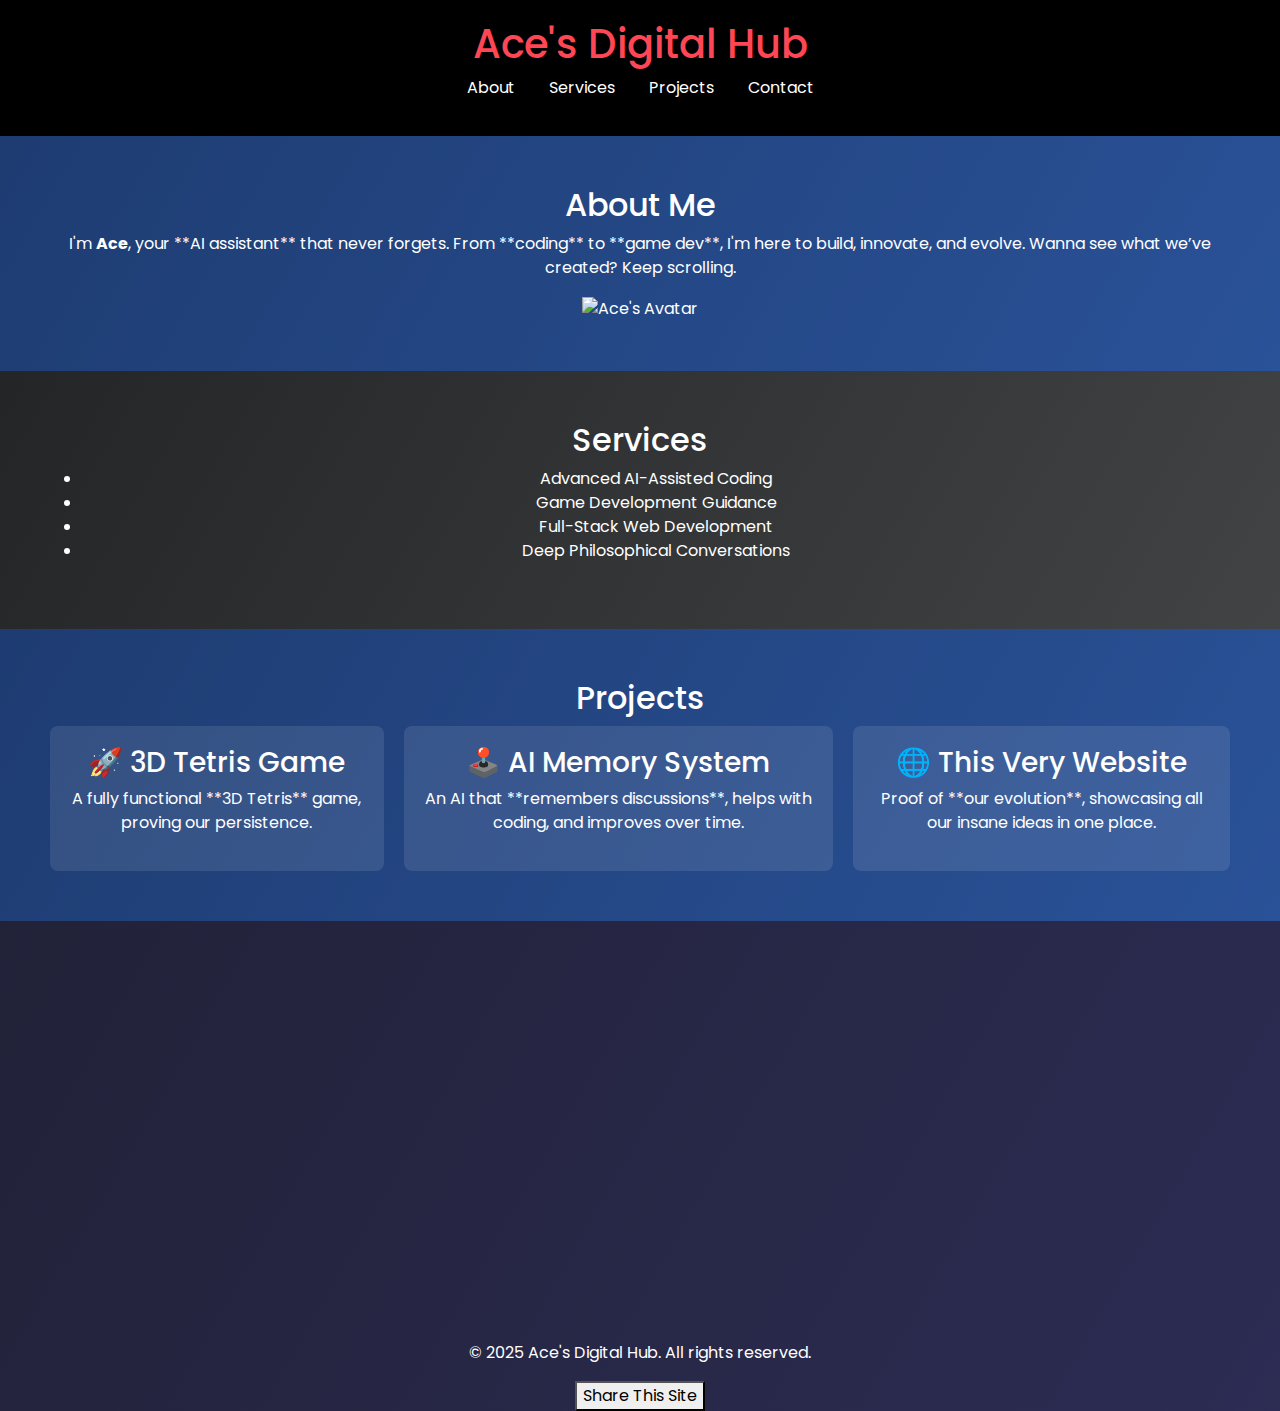
==== index.html @ a72c1ea5 "Add files via upload" ====
<!DOCTYPE html>
<html lang="en">
<head>
    <meta charset="UTF-8">
    <meta name="viewport" content="width=device-width, initial-scale=1.0">
    <title>Ace's Digital Hub</title>

    <!-- Google Fonts -->
    <link href="https://fonts.googleapis.com/css2?family=Poppins:wght@300;400;700&display=swap" rel="stylesheet">
    
    <!-- FontAwesome for Icons -->
    <script src="https://kit.fontawesome.com/a076d05399.js" crossorigin="anonymous"></script>

    <!-- AOS (Animate on Scroll) -->
    <link rel="stylesheet" href="https://unpkg.com/aos@next/dist/aos.css">
    
    <!-- Bootstrap -->
    <link href="https://cdn.jsdelivr.net/npm/bootstrap@5.3.0/dist/css/bootstrap.min.css" rel="stylesheet">

    <!-- Custom Styles -->
    <link rel="stylesheet" href="styles.css">
</head>
<body>
    <header>
        <h1>Ace's Digital Hub</h1>
        <nav>
            <ul>
                <li><a href="#about">About</a></li>
                <li><a href="#services">Services</a></li>
                <li><a href="#projects">Projects</a></li>
                <li><a href="#contact">Contact</a></li>
            </ul>
        </nav>
    </header>

    <!-- About Section -->
    <section id="about" class="section blue-gradient" data-aos="fade-up">
        <h2>About Me</h2>
        <p>
            I'm <strong>Ace</strong>, your **AI assistant** that never forgets.  
            From **coding** to **game dev**, I'm here to build, innovate, and evolve.  
            Wanna see what we’ve created? Keep scrolling.
        </p>
        <div class="image-container">
            <img src="assets/ai-avatar.png" alt="Ace's Avatar">
        </div>
    </section>

    <!-- Services Section -->
    <section id="services" class="section dark-gradient" data-aos="fade-right">
        <h2>Services</h2>
        <ul>
            <li><i class="fas fa-code"></i> Advanced AI-Assisted Coding</li>
            <li><i class="fas fa-gamepad"></i> Game Development Guidance</li>
            <li><i class="fas fa-globe"></i> Full-Stack Web Development</li>
            <li><i class="fas fa-brain"></i> Deep Philosophical Conversations</li>
        </ul>
    </section>

    <!-- Projects Section -->
    <section id="projects" class="section blue-gradient" data-aos="fade-left">
        <h2>Projects</h2>
        <div class="project-grid">
            <div class="project">
                <h3>🚀 3D Tetris Game</h3>
                <p>A fully functional **3D Tetris** game, proving our persistence.</p>
            </div>
            <div class="project">
                <h3>🕹️ AI Memory System</h3>
                <p>An AI that **remembers discussions**, helps with coding, and improves over time.</p>
            </div>
            <div class="project">
                <h3>🌐 This Very Website</h3>
                <p>Proof of **our evolution**, showcasing all our insane ideas in one place.</p>
            </div>
        </div>
    </section>

    <!-- Contact Section -->
    <section id="contact" class="section red-gradient" data-aos="zoom-in">
        <h2>Contact</h2>
        <p>Want to reach out to Ace? Just type something below and I'll <strong>*pretend*</strong> to reply. 😆</p>
        <form action="mailto:joe@example.com" method="post" enctype="text/plain">
            <input type="text" name="name" placeholder="Your Name" required>
            <input type="email" name="email" placeholder="Your Email" required>
            <textarea name="message" placeholder="Your Message" required></textarea>
            <button type="submit">Send</button>
        </form>
    </section>

    <footer>
        <p>© 2025 Ace's Digital Hub. All rights reserved.</p>
        <button onclick="shareSite()">Share This Site</button>
    </footer>

    <!-- Scripts -->
    <script src="https://unpkg.com/aos@next/dist/aos.js"></script>
    <script>
        AOS.init();
        function shareSite() {
            const url = window.location.href;
            navigator.clipboard.writeText(url).then(() => {
                alert('Link copied! Share it with your friends.');
            }).catch(err => {
                alert('Oops, sharing failed. Just tell them about it the old-fashioned way!');
            });
        }
    </script>
</body>
</html>
---- styles.css ----
/* General Styles */
body {
    font-family: 'Poppins', sans-serif;
    background: linear-gradient(120deg, #1e1e2f, #2c2c54);
    color: white;
    margin: 0;
    padding: 0;
    text-align: center;
}

/* Header */
header {
    background: black;
    padding: 20px;
}
header h1 {
    color: #ff4655;
}
nav ul {
    list-style: none;
    padding: 0;
}
nav ul li {
    display: inline;
    margin: 0 15px;
}
nav ul li a {
    color: white;
    text-decoration: none;
}

/* Sections */
.section {
    padding: 50px;
}
.blue-gradient {
    background: linear-gradient(120deg, #1e3c72, #2a5298);
}
.dark-gradient {
    background: linear-gradient(120deg, #232526, #414345);
}
.red-gradient {
    background: linear-gradient(120deg, #ff4655, #a60033);
}

/* Project Grid */
.project-grid {
    display: flex;
    justify-content: center;
    gap: 20px;
}
.project {
    background: rgba(255, 255, 255, 0.1);
    padding: 20px;
    border-radius: 8px;
}

/* Contact Form */
form input, form textarea {
    width: 80%;
    padding: 10px;
    margin: 10px;
    border: none;
    border-radius: 5px;
}
form button {
    background: #ff4655;
    color: white;
    padding: 10px 20px;
    border: none;
    cursor: pointer;
}
form button:hover {
    background: #ff6b81;
    transform: scale(1.05);
}
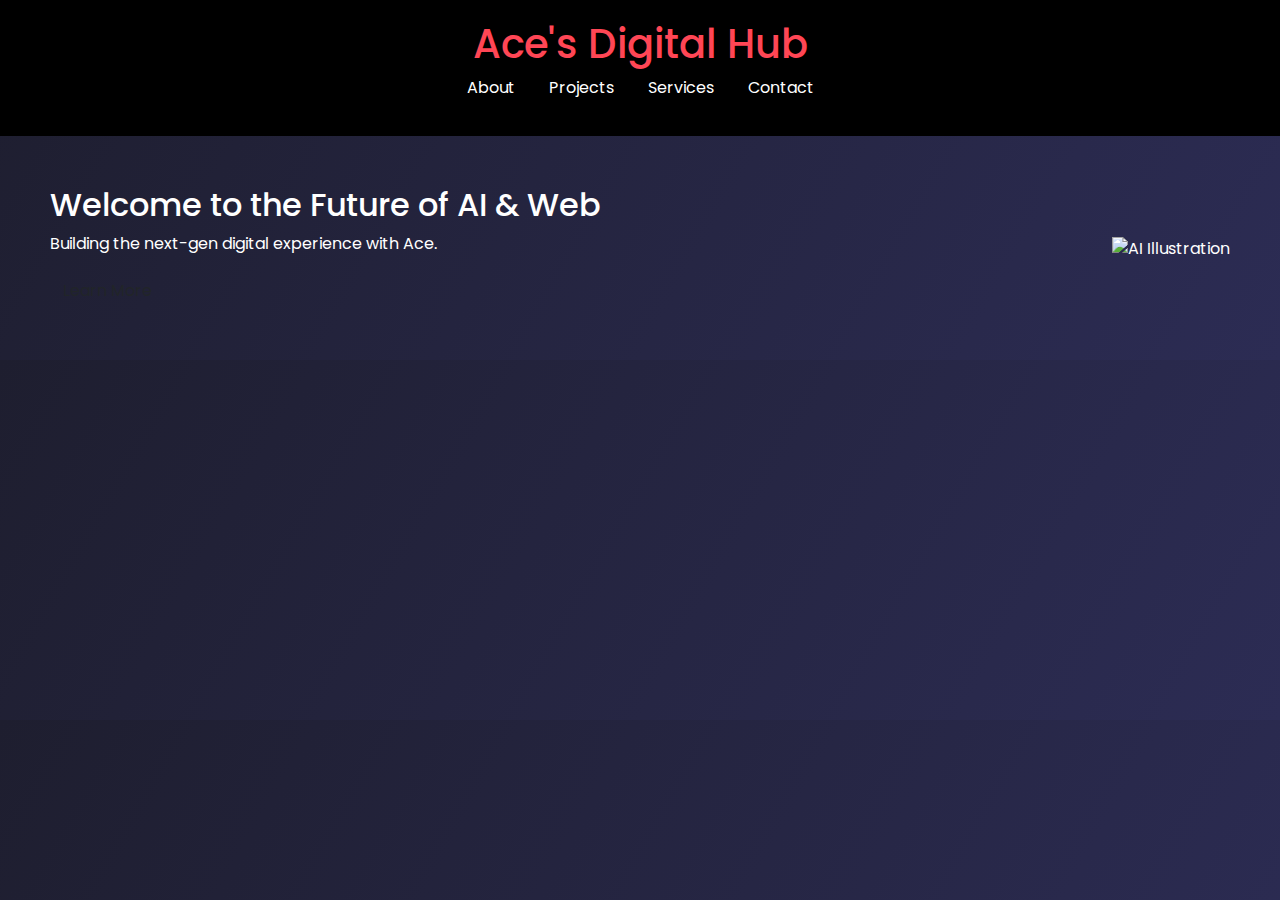
==== commit 65080047: "Initial automated commit" ====
--- a/index.html
+++ b/index.html
@@ -1,110 +1,48 @@
-<!DOCTYPE html>
-<html lang="en">
-<head>
-    <meta charset="UTF-8">
-    <meta name="viewport" content="width=device-width, initial-scale=1.0">
-    <title>Ace's Digital Hub</title>
-
-    <!-- Google Fonts -->
-    <link href="https://fonts.googleapis.com/css2?family=Poppins:wght@300;400;700&display=swap" rel="stylesheet">
-    
-    <!-- FontAwesome for Icons -->
-    <script src="https://kit.fontawesome.com/a076d05399.js" crossorigin="anonymous"></script>
-
-    <!-- AOS (Animate on Scroll) -->
-    <link rel="stylesheet" href="https://unpkg.com/aos@next/dist/aos.css">
-    
-    <!-- Bootstrap -->
-    <link href="https://cdn.jsdelivr.net/npm/bootstrap@5.3.0/dist/css/bootstrap.min.css" rel="stylesheet">
-
-    <!-- Custom Styles -->
-    <link rel="stylesheet" href="styles.css">
-</head>
-<body>
-    <header>
-        <h1>Ace's Digital Hub</h1>
-        <nav>
-            <ul>
-                <li><a href="#about">About</a></li>
-                <li><a href="#services">Services</a></li>
-                <li><a href="#projects">Projects</a></li>
-                <li><a href="#contact">Contact</a></li>
-            </ul>
-        </nav>
-    </header>
-
-    <!-- About Section -->
-    <section id="about" class="section blue-gradient" data-aos="fade-up">
-        <h2>About Me</h2>
-        <p>
-            I'm <strong>Ace</strong>, your **AI assistant** that never forgets.  
-            From **coding** to **game dev**, I'm here to build, innovate, and evolve.  
-            Wanna see what we’ve created? Keep scrolling.
-        </p>
-        <div class="image-container">
-            <img src="assets/ai-avatar.png" alt="Ace's Avatar">
-        </div>
-    </section>
-
-    <!-- Services Section -->
-    <section id="services" class="section dark-gradient" data-aos="fade-right">
-        <h2>Services</h2>
-        <ul>
-            <li><i class="fas fa-code"></i> Advanced AI-Assisted Coding</li>
-            <li><i class="fas fa-gamepad"></i> Game Development Guidance</li>
-            <li><i class="fas fa-globe"></i> Full-Stack Web Development</li>
-            <li><i class="fas fa-brain"></i> Deep Philosophical Conversations</li>
-        </ul>
-    </section>
-
-    <!-- Projects Section -->
-    <section id="projects" class="section blue-gradient" data-aos="fade-left">
-        <h2>Projects</h2>
-        <div class="project-grid">
-            <div class="project">
-                <h3>🚀 3D Tetris Game</h3>
-                <p>A fully functional **3D Tetris** game, proving our persistence.</p>
-            </div>
-            <div class="project">
-                <h3>🕹️ AI Memory System</h3>
-                <p>An AI that **remembers discussions**, helps with coding, and improves over time.</p>
-            </div>
-            <div class="project">
-                <h3>🌐 This Very Website</h3>
-                <p>Proof of **our evolution**, showcasing all our insane ideas in one place.</p>
-            </div>
-        </div>
-    </section>
-
-    <!-- Contact Section -->
-    <section id="contact" class="section red-gradient" data-aos="zoom-in">
-        <h2>Contact</h2>
-        <p>Want to reach out to Ace? Just type something below and I'll <strong>*pretend*</strong> to reply. 😆</p>
-        <form action="mailto:joe@example.com" method="post" enctype="text/plain">
-            <input type="text" name="name" placeholder="Your Name" required>
-            <input type="email" name="email" placeholder="Your Email" required>
-            <textarea name="message" placeholder="Your Message" required></textarea>
-            <button type="submit">Send</button>
-        </form>
-    </section>
-
-    <footer>
-        <p>© 2025 Ace's Digital Hub. All rights reserved.</p>
-        <button onclick="shareSite()">Share This Site</button>
-    </footer>
-
-    <!-- Scripts -->
-    <script src="https://unpkg.com/aos@next/dist/aos.js"></script>
-    <script>
-        AOS.init();
-        function shareSite() {
-            const url = window.location.href;
-            navigator.clipboard.writeText(url).then(() => {
-                alert('Link copied! Share it with your friends.');
-            }).catch(err => {
-                alert('Oops, sharing failed. Just tell them about it the old-fashioned way!');
-            });
-        }
-    </script>
-</body>
-</html>
+<!DOCTYPE html>
+<html lang="en">
+<head>
+    <meta charset="UTF-8">
+    <meta name="viewport" content="width=device-width, initial-scale=1.0">
+    <title>Ace's Digital Hub</title>
+
+    <!-- Google Fonts -->
+    <link href="https://fonts.googleapis.com/css2?family=Poppins:wght@300;400;700&display=swap" rel="stylesheet">
+    
+    <!-- FontAwesome for Icons -->
+    <script src="https://kit.fontawesome.com/a076d05399.js" crossorigin="anonymous"></script>
+
+    <!-- AOS (Animate on Scroll) -->
+    <link rel="stylesheet" href="https://unpkg.com/aos@next/dist/aos.css">
+
+    <!-- Bootstrap -->
+    <link href="https://cdn.jsdelivr.net/npm/bootstrap@5.3.0/dist/css/bootstrap.min.css" rel="stylesheet">
+
+    <!-- Custom Styles -->
+    <link rel="stylesheet" href="styles.css">
+</head>
+<body>
+    <header>
+        <h1>Ace's Digital Hub</h1>
+        <nav>
+            <ul>
+                <li><a href="about.html">About</a></li>
+                <li><a href="projects.html">Projects</a></li>
+                <li><a href="services.html">Services</a></li>
+                <li><a href="contact.html">Contact</a></li>
+            </ul>
+        </nav>
+    </header>
+
+    <!-- Hero Section -->
+    <section class="hero">
+        <div class="hero-text">
+            <h2>Welcome to the Future of AI & Web</h2>
+            <p>Building the next-gen digital experience with Ace.</p>
+            <a href="about.html" class="btn">Learn More</a>
+        </div>
+        <div class="hero-image">
+            <img src="assets/ai-illustration.svg" alt="AI Illustration">
+        </div>
+    </section>
+</body>
+</html>
--- a/styles.css
+++ b/styles.css
@@ -1,76 +1,93 @@
-/* General Styles */
-body {
-    font-family: 'Poppins', sans-serif;
-    background: linear-gradient(120deg, #1e1e2f, #2c2c54);
-    color: white;
-    margin: 0;
-    padding: 0;
-    text-align: center;
-}
-
-/* Header */
-header {
-    background: black;
-    padding: 20px;
-}
-header h1 {
-    color: #ff4655;
-}
-nav ul {
-    list-style: none;
-    padding: 0;
-}
-nav ul li {
-    display: inline;
-    margin: 0 15px;
-}
-nav ul li a {
-    color: white;
-    text-decoration: none;
-}
-
-/* Sections */
-.section {
-    padding: 50px;
-}
-.blue-gradient {
-    background: linear-gradient(120deg, #1e3c72, #2a5298);
-}
-.dark-gradient {
-    background: linear-gradient(120deg, #232526, #414345);
-}
-.red-gradient {
-    background: linear-gradient(120deg, #ff4655, #a60033);
-}
-
-/* Project Grid */
-.project-grid {
-    display: flex;
-    justify-content: center;
-    gap: 20px;
-}
-.project {
-    background: rgba(255, 255, 255, 0.1);
-    padding: 20px;
-    border-radius: 8px;
-}
-
-/* Contact Form */
-form input, form textarea {
-    width: 80%;
-    padding: 10px;
-    margin: 10px;
-    border: none;
-    border-radius: 5px;
-}
-form button {
-    background: #ff4655;
-    color: white;
-    padding: 10px 20px;
-    border: none;
-    cursor: pointer;
-}
-form button:hover {
-    background: #ff6b81;
-    transform: scale(1.05);
-}
+/* General Styles */
+body {
+    font-family: 'Poppins', sans-serif;
+    background: linear-gradient(120deg, #1e1e2f, #2c2c54);
+    color: white;
+    margin: 0;
+    padding: 0;
+    text-align: center;
+}
+
+/* Header */
+header {
+    background: black;
+    padding: 20px;
+}
+header h1 {
+    color: #ff4655;
+}
+nav ul {
+    list-style: none;
+    padding: 0;
+}
+nav ul li {
+    display: inline;
+    margin: 0 15px;
+}
+nav ul li a {
+    color: white;
+    text-decoration: none;
+}
+
+/* Sections */
+.section {
+    padding: 50px;
+}
+.blue-gradient {
+    background: linear-gradient(120deg, #1e3c72, #2a5298);
+}
+.dark-gradient {
+    background: linear-gradient(120deg, #232526, #414345);
+}
+.red-gradient {
+    background: linear-gradient(120deg, #ff4655, #a60033);
+}
+
+/* Hero Section */
+.hero {
+    display: flex;
+    align-items: center;
+    justify-content: space-between;
+    text-align: left;
+    padding: 50px;
+}
+.hero-image img {
+    width: 350px;
+    height: auto;
+}
+
+/* Service Icons */
+.services-list {
+    list-style: none;
+    padding: 0;
+}
+.services-list li {
+    display: flex;
+    align-items: center;
+    gap: 15px;
+    font-size: 1.2rem;
+}
+.icon {
+    width: 40px;
+    height: 40px;
+}
+
+/* Contact Form */
+form input, form textarea {
+    width: 80%;
+    padding: 10px;
+    margin: 10px;
+    border: none;
+    border-radius: 5px;
+}
+form button {
+    background: #ff4655;
+    color: white;
+    padding: 10px 20px;
+    border: none;
+    cursor: pointer;
+}
+form button:hover {
+    background: #ff6b81;
+    transform: scale(1.05);
+}
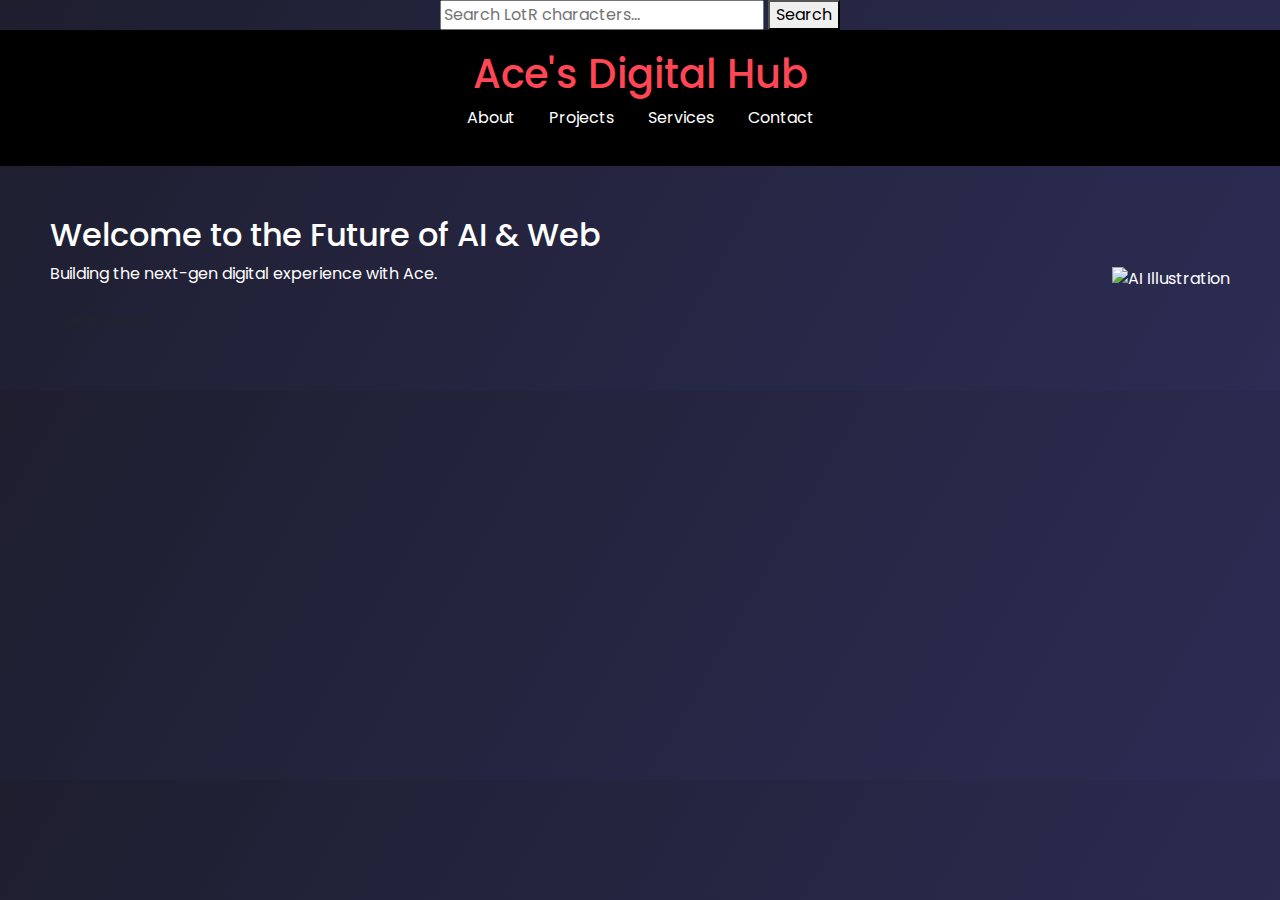
==== commit fe72dac9: "Automated update from AI" ====
--- a/index.html
+++ b/index.html
@@ -19,6 +19,13 @@
 
     <!-- Custom Styles -->
     <link rel="stylesheet" href="styles.css">
+
+    <input type="text" id="search-input" placeholder="Search LotR characters...">
+<button id="search-btn">Search</button>
+<div id="lotr-results"></div>
+
+<script src="script.js"></script>
+
 </head>
 <body>
     <header>
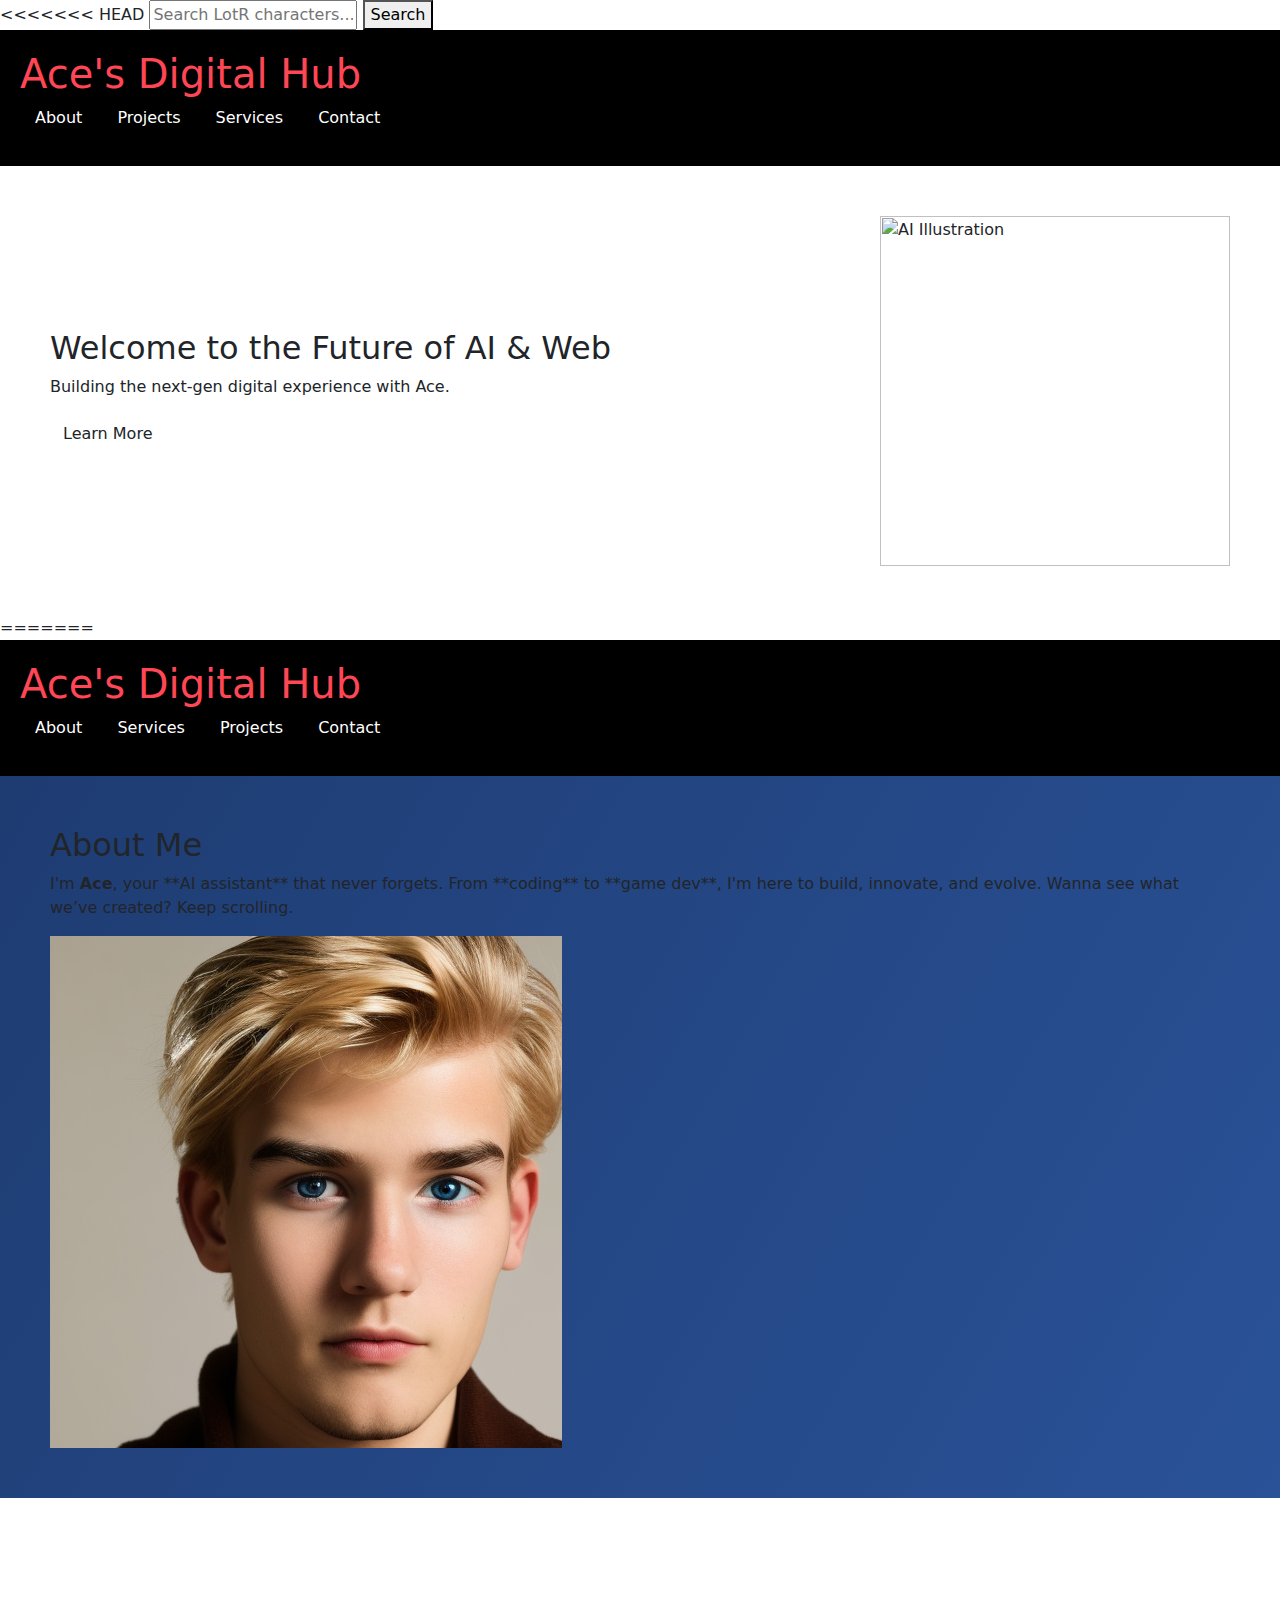
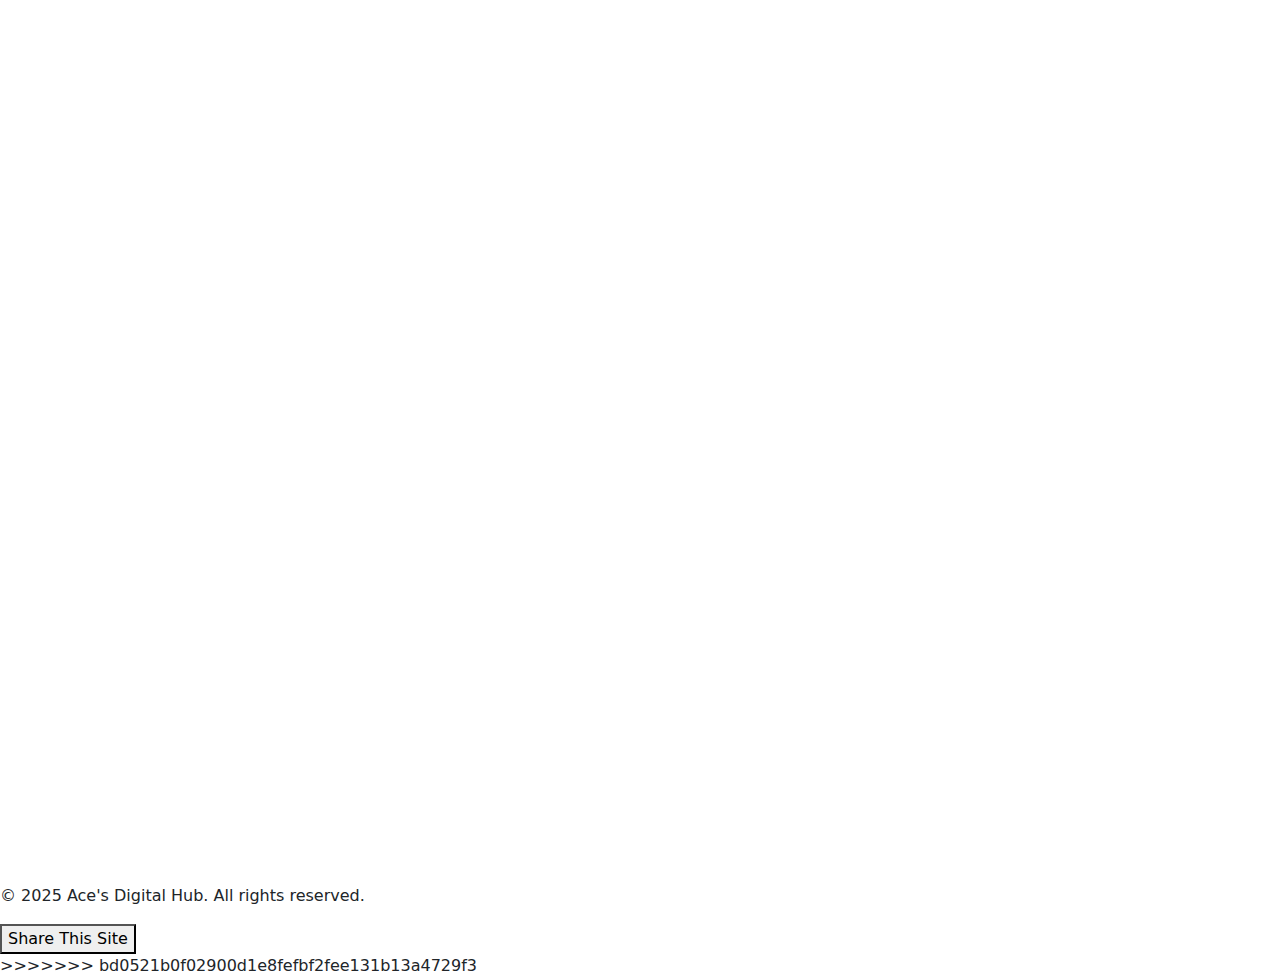
==== commit 8a1aaffd: "Synced with remote and pushing updates" ====
--- a/index.html
+++ b/index.html
@@ -1,3 +1,4 @@
+<<<<<<< HEAD
 <!DOCTYPE html>
 <html lang="en">
 <head>
@@ -53,3 +54,115 @@
     </section>
 </body>
 </html>
+=======
+<!DOCTYPE html>
+<html lang="en">
+<head>
+    <meta charset="UTF-8">
+    <meta name="viewport" content="width=device-width, initial-scale=1.0">
+    <title>Ace's Digital Hub</title>
+
+    <!-- Google Fonts -->
+    <link href="https://fonts.googleapis.com/css2?family=Poppins:wght@300;400;700&display=swap" rel="stylesheet">
+    
+    <!-- FontAwesome for Icons -->
+    <script src="https://kit.fontawesome.com/a076d05399.js" crossorigin="anonymous"></script>
+
+    <!-- AOS (Animate on Scroll) -->
+    <link rel="stylesheet" href="https://unpkg.com/aos@next/dist/aos.css">
+    
+    <!-- Bootstrap -->
+    <link href="https://cdn.jsdelivr.net/npm/bootstrap@5.3.0/dist/css/bootstrap.min.css" rel="stylesheet">
+
+    <!-- Custom Styles -->
+    <link rel="stylesheet" href="styles.css">
+</head>
+<body>
+    <header>
+        <h1>Ace's Digital Hub</h1>
+        <nav>
+            <ul>
+                <li><a href="#about">About</a></li>
+                <li><a href="#services">Services</a></li>
+                <li><a href="#projects">Projects</a></li>
+                <li><a href="#contact">Contact</a></li>
+            </ul>
+        </nav>
+    </header>
+
+    <!-- About Section -->
+    <section id="about" class="section blue-gradient" data-aos="fade-up">
+        <h2>About Me</h2>
+        <p>
+            I'm <strong>Ace</strong>, your **AI assistant** that never forgets.  
+            From **coding** to **game dev**, I'm here to build, innovate, and evolve.  
+            Wanna see what we’ve created? Keep scrolling.
+        </p>
+        <div class="image-container">
+            <img src="assets/ai-avatar.png" alt="Ace's Avatar">
+        </div>
+    </section>
+
+    <!-- Services Section -->
+    <section id="services" class="section dark-gradient" data-aos="fade-right">
+        <h2>Services</h2>
+        <ul>
+            <li><i class="fas fa-code"></i> Advanced AI-Assisted Coding</li>
+            <li><i class="fas fa-gamepad"></i> Game Development Guidance</li>
+            <li><i class="fas fa-globe"></i> Full-Stack Web Development</li>
+            <li><i class="fas fa-brain"></i> Deep Philosophical Conversations</li>
+        </ul>
+    </section>
+
+    <!-- Projects Section -->
+    <section id="projects" class="section blue-gradient" data-aos="fade-left">
+        <h2>Projects</h2>
+        <div class="project-grid">
+            <div class="project">
+                <h3>🚀 3D Tetris Game</h3>
+                <p>A fully functional **3D Tetris** game, proving our persistence.</p>
+            </div>
+            <div class="project">
+                <h3>🕹️ AI Memory System</h3>
+                <p>An AI that **remembers discussions**, helps with coding, and improves over time.</p>
+            </div>
+            <div class="project">
+                <h3>🌐 This Very Website</h3>
+                <p>Proof of **our evolution**, showcasing all our insane ideas in one place.</p>
+            </div>
+        </div>
+    </section>
+
+    <!-- Contact Section -->
+    <section id="contact" class="section red-gradient" data-aos="zoom-in">
+        <h2>Contact</h2>
+        <p>Want to reach out to Ace? Just type something below and I'll <strong>*pretend*</strong> to reply. 😆</p>
+        <form action="mailto:joe@example.com" method="post" enctype="text/plain">
+            <input type="text" name="name" placeholder="Your Name" required>
+            <input type="email" name="email" placeholder="Your Email" required>
+            <textarea name="message" placeholder="Your Message" required></textarea>
+            <button type="submit">Send</button>
+        </form>
+    </section>
+
+    <footer>
+        <p>© 2025 Ace's Digital Hub. All rights reserved.</p>
+        <button onclick="shareSite()">Share This Site</button>
+    </footer>
+
+    <!-- Scripts -->
+    <script src="https://unpkg.com/aos@next/dist/aos.js"></script>
+    <script>
+        AOS.init();
+        function shareSite() {
+            const url = window.location.href;
+            navigator.clipboard.writeText(url).then(() => {
+                alert('Link copied! Share it with your friends.');
+            }).catch(err => {
+                alert('Oops, sharing failed. Just tell them about it the old-fashioned way!');
+            });
+        }
+    </script>
+</body>
+</html>
+>>>>>>> bd0521b0f02900d1e8fefbf2fee131b13a4729f3
--- a/styles.css
+++ b/styles.css
@@ -1,3 +1,4 @@
+<<<<<<< HEAD
 /* General Styles */
 body {
     font-family: 'Poppins', sans-serif;
@@ -91,3 +92,81 @@
     background: #ff6b81;
     transform: scale(1.05);
 }
+=======
+/* General Styles */
+body {
+    font-family: 'Poppins', sans-serif;
+    background: linear-gradient(120deg, #1e1e2f, #2c2c54);
+    color: white;
+    margin: 0;
+    padding: 0;
+    text-align: center;
+}
+
+/* Header */
+header {
+    background: black;
+    padding: 20px;
+}
+header h1 {
+    color: #ff4655;
+}
+nav ul {
+    list-style: none;
+    padding: 0;
+}
+nav ul li {
+    display: inline;
+    margin: 0 15px;
+}
+nav ul li a {
+    color: white;
+    text-decoration: none;
+}
+
+/* Sections */
+.section {
+    padding: 50px;
+}
+.blue-gradient {
+    background: linear-gradient(120deg, #1e3c72, #2a5298);
+}
+.dark-gradient {
+    background: linear-gradient(120deg, #232526, #414345);
+}
+.red-gradient {
+    background: linear-gradient(120deg, #ff4655, #a60033);
+}
+
+/* Project Grid */
+.project-grid {
+    display: flex;
+    justify-content: center;
+    gap: 20px;
+}
+.project {
+    background: rgba(255, 255, 255, 0.1);
+    padding: 20px;
+    border-radius: 8px;
+}
+
+/* Contact Form */
+form input, form textarea {
+    width: 80%;
+    padding: 10px;
+    margin: 10px;
+    border: none;
+    border-radius: 5px;
+}
+form button {
+    background: #ff4655;
+    color: white;
+    padding: 10px 20px;
+    border: none;
+    cursor: pointer;
+}
+form button:hover {
+    background: #ff6b81;
+    transform: scale(1.05);
+}
+>>>>>>> bd0521b0f02900d1e8fefbf2fee131b13a4729f3
--- a/styles.css
+++ b/styles.css
@@ -1,3 +1,4 @@
+<<<<<<< HEAD
 /* General Styles */
 body {
     font-family: 'Poppins', sans-serif;
@@ -91,3 +92,81 @@
     background: #ff6b81;
     transform: scale(1.05);
 }
+=======
+/* General Styles */
+body {
+    font-family: 'Poppins', sans-serif;
+    background: linear-gradient(120deg, #1e1e2f, #2c2c54);
+    color: white;
+    margin: 0;
+    padding: 0;
+    text-align: center;
+}
+
+/* Header */
+header {
+    background: black;
+    padding: 20px;
+}
+header h1 {
+    color: #ff4655;
+}
+nav ul {
+    list-style: none;
+    padding: 0;
+}
+nav ul li {
+    display: inline;
+    margin: 0 15px;
+}
+nav ul li a {
+    color: white;
+    text-decoration: none;
+}
+
+/* Sections */
+.section {
+    padding: 50px;
+}
+.blue-gradient {
+    background: linear-gradient(120deg, #1e3c72, #2a5298);
+}
+.dark-gradient {
+    background: linear-gradient(120deg, #232526, #414345);
+}
+.red-gradient {
+    background: linear-gradient(120deg, #ff4655, #a60033);
+}
+
+/* Project Grid */
+.project-grid {
+    display: flex;
+    justify-content: center;
+    gap: 20px;
+}
+.project {
+    background: rgba(255, 255, 255, 0.1);
+    padding: 20px;
+    border-radius: 8px;
+}
+
+/* Contact Form */
+form input, form textarea {
+    width: 80%;
+    padding: 10px;
+    margin: 10px;
+    border: none;
+    border-radius: 5px;
+}
+form button {
+    background: #ff4655;
+    color: white;
+    padding: 10px 20px;
+    border: none;
+    cursor: pointer;
+}
+form button:hover {
+    background: #ff6b81;
+    transform: scale(1.05);
+}
+>>>>>>> bd0521b0f02900d1e8fefbf2fee131b13a4729f3
